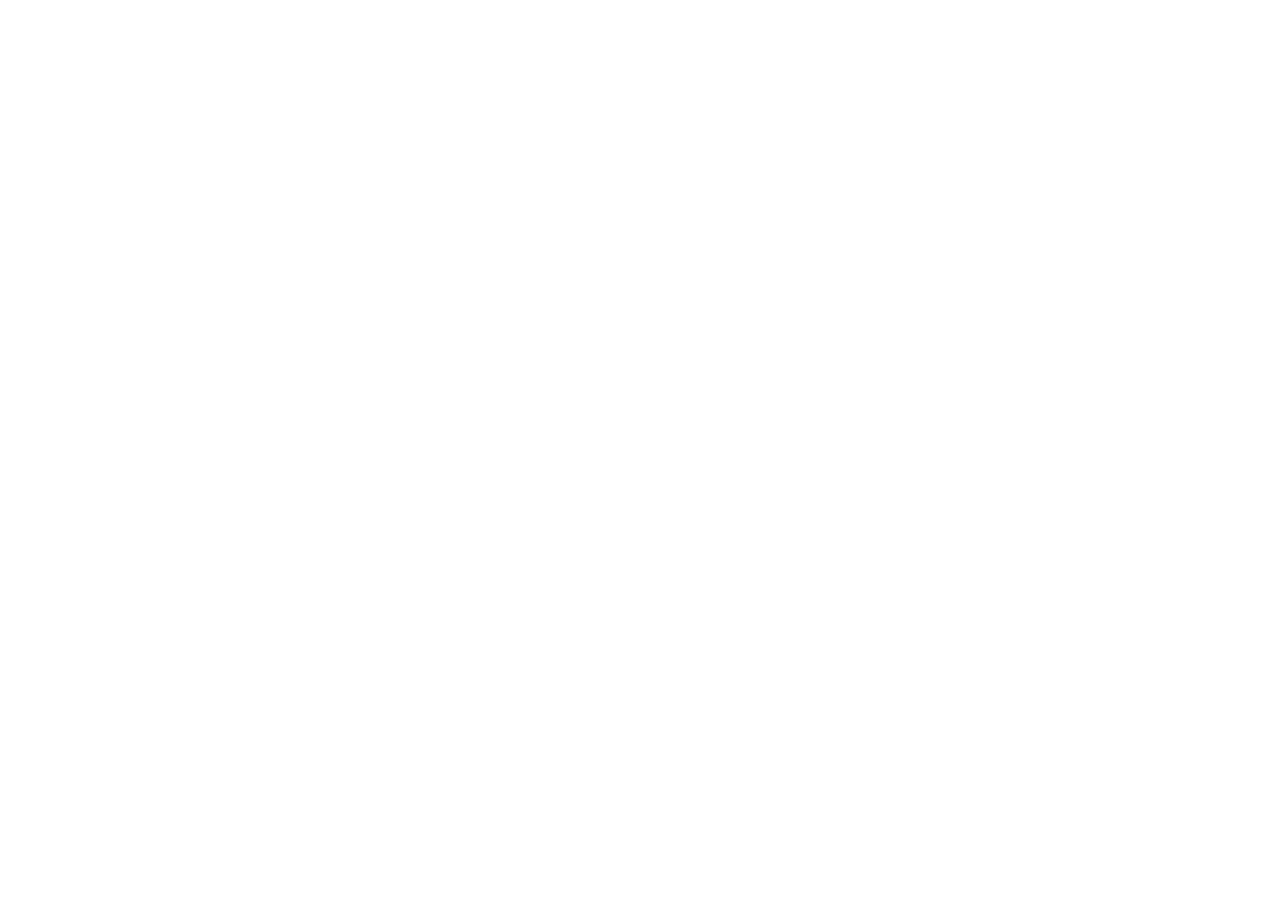
==== offline.html @ b0b28300 "PWA VERSION" ====
<!DOCTYPE html>
<html lang="en">
  <head>
    <meta charset="utf-8" />
    <meta
      name="viewport"
      content="width=device-width, initial-scale=1,maximum-scale=5"
    />

    <link rel="icon" href="./images/devchallenges.png" />

    <link
      rel="shortcut icon"
      type="image/x-icon"
      href="https://devchallenges.io/"
    />

    <link rel="stylesheet" href="./css/custom.css">

    <!-- Bootstrap CSS -->
    <link href="https://cdn.jsdelivr.net/npm/bootstrap@5.0.0-beta1/dist/css/bootstrap.min.css" rel="stylesheet" integrity="sha384-giJF6kkoqNQ00vy+HMDP7azOuL0xtbfIcaT9wjKHr8RbDVddVHyTfAAsrekwKmP1" crossorigin="anonymous">

    <link rel="manifest" href="manifest.json">

    <title>Team Page - OFFLINE </title>

  </head>
  <body>



  </body>
</html>
---- css/custom.css ----
@import url('https://fonts.googleapis.com/css2?family=PT+Serif:wght@400;700&family=Poppins:wght@100;200;300;400;500;600;700;800;900&display=swap');

.title_presentation{

    font-family: PT Serif;
    font-style: normal;
    font-weight: bold;
    font-size: 36px;
    line-height: 48px;
    letter-spacing: -0.045em;
    color: #000000;

}

.subtitle_presentation{

    font-family: Poppins;
    font-style: normal;
    font-weight: 600;
    font-size: 18px;
    line-height: 27px;
    text-transform: uppercase;
    color: #000000;
}

.p_presentation{

    font-family: Poppins;
    font-style: normal;
    font-weight: normal;
    font-size: 18px;
    line-height: 27px;
    color: #000000;
}

.card_team .card{

    border: unset;
}

.card_team{

    padding: 35px;
}

.card_team .card-body {
    padding: 0;
    margin-top: 1rem;
}

.card_team .office{

    font-family: PT Serif;
    font-style: normal;
    font-weight: normal;
    font-size: 12px;
    line-height: 16px;
    text-transform: uppercase;
    color: #000000;
    transform: rotate(90deg);
    position: absolute;
    right: -4rem;
    top: 3rem;
}

.margin-top_10{

    margin-top: 10rem;
}

@media only screen and (max-width: 320px) {

    .margin-top_10, .mt-mobile {
        margin-top: 6rem !important;
    }

}

@media only screen and (max-width: 992px) {

    .card_team {
        padding: 0;
    }

    .card_team .office {

        right: -2rem;
        
    }

 
}
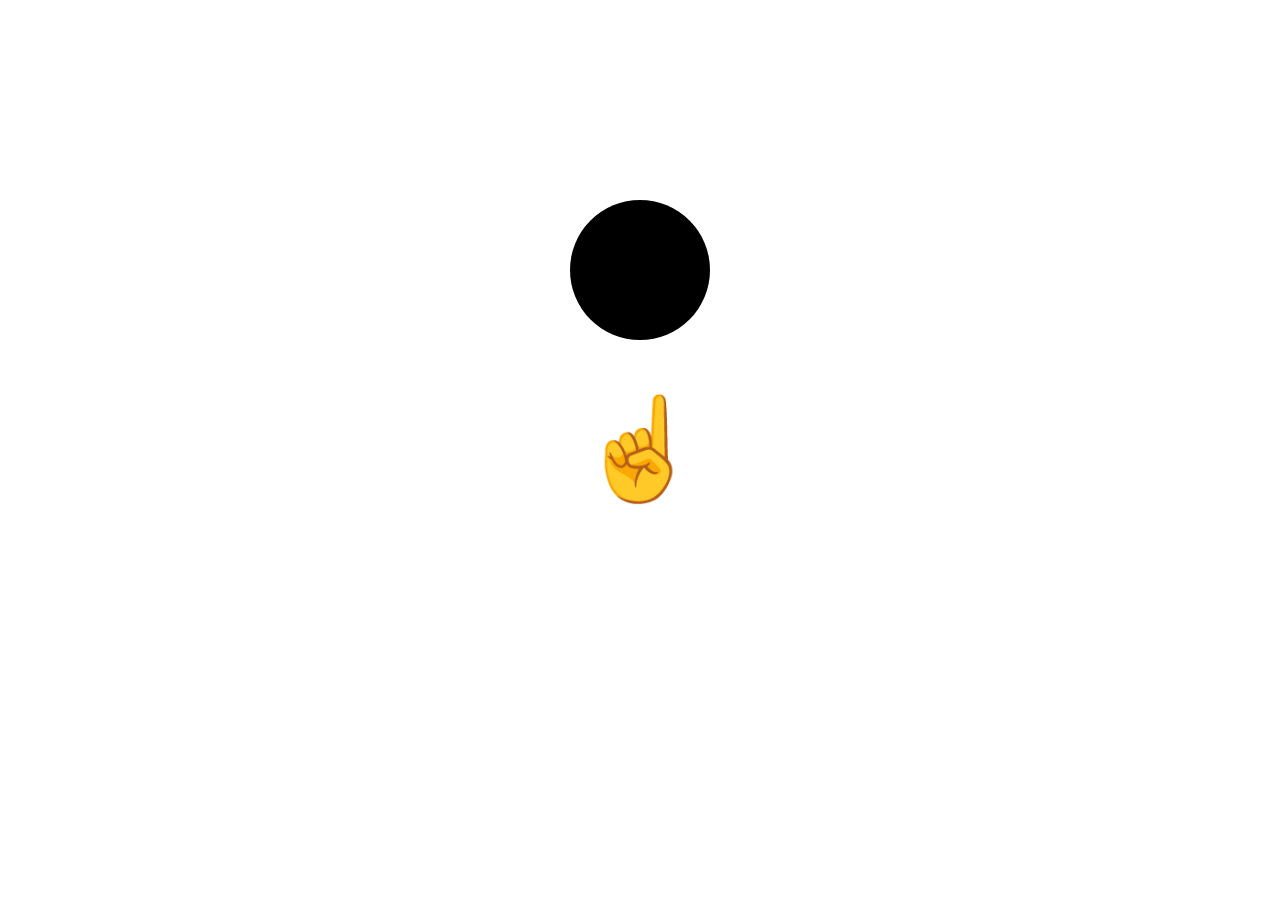
==== commit c2903924: "game in offline page" ====
--- a/offline.html
+++ b/offline.html
@@ -23,11 +23,791 @@
     <link rel="manifest" href="manifest.json">
 
     <title>Team Page - OFFLINE </title>
-
+    
+
+  <style>
+    @charset "UTF-8";
+@-webkit-keyframes move {
+  0% {
+    top: 30%;
+    left: 50%;
+    transform: translate(-50%, -50%);
+  }
+  10% {
+    top: 10%;
+    left: 40%;
+    transform: translate(-50%, -50%);
+  }
+  20% {
+    top: 80%;
+    left: 20%;
+    transform: translate(-50%, -50%);
+  }
+  25% {
+    top: 80%;
+    left: 20%;
+    transform: translate(-50%, -50%) scale(0.1);
+  }
+  30% {
+    top: 80%;
+    left: 20%;
+    transform: translate(-50%, -50%);
+  }
+  50% {
+    top: 10%;
+    left: 80%;
+    transform: translate(-50%, -50%) scale(0.8);
+  }
+  60% {
+    top: 20%;
+    left: 50%;
+    transform: translate(-50%, -50%) scale(0.7);
+  }
+  70% {
+    top: 80%;
+    left: 80%;
+    transform: translate(-50%, -50%) scale(0.7);
+  }
+  80% {
+    top: 40%;
+    left: 80%;
+    transform: translate(-50%, -50%) scale(0.6);
+  }
+  95% {
+    top: 50%;
+    left: 50%;
+    transform: translate(-50%, -50%) scale(0.4);
+  }
+  97% {
+    top: 40%;
+    left: 70%;
+    transform: translate(-50%, -50%) scale(2);
+  }
+  100% {
+    top: 50%;
+    left: 50%;
+    transform: translate(-50%, -50%) scale(1);
+  }
+}
+@keyframes move {
+  0% {
+    top: 30%;
+    left: 50%;
+    transform: translate(-50%, -50%);
+  }
+  10% {
+    top: 10%;
+    left: 40%;
+    transform: translate(-50%, -50%);
+  }
+  20% {
+    top: 80%;
+    left: 20%;
+    transform: translate(-50%, -50%);
+  }
+  25% {
+    top: 80%;
+    left: 20%;
+    transform: translate(-50%, -50%) scale(0.1);
+  }
+  30% {
+    top: 80%;
+    left: 20%;
+    transform: translate(-50%, -50%);
+  }
+  50% {
+    top: 10%;
+    left: 80%;
+    transform: translate(-50%, -50%) scale(0.8);
+  }
+  60% {
+    top: 20%;
+    left: 50%;
+    transform: translate(-50%, -50%) scale(0.7);
+  }
+  70% {
+    top: 80%;
+    left: 80%;
+    transform: translate(-50%, -50%) scale(0.7);
+  }
+  80% {
+    top: 40%;
+    left: 80%;
+    transform: translate(-50%, -50%) scale(0.6);
+  }
+  95% {
+    top: 50%;
+    left: 50%;
+    transform: translate(-50%, -50%) scale(0.4);
+  }
+  97% {
+    top: 40%;
+    left: 70%;
+    transform: translate(-50%, -50%) scale(2);
+  }
+  100% {
+    top: 50%;
+    left: 50%;
+    transform: translate(-50%, -50%) scale(1);
+  }
+}
+@-webkit-keyframes count {
+  0% {
+    content: "0%";
+  }
+  1% {
+    content: "1%";
+  }
+  2% {
+    content: "2%";
+  }
+  3% {
+    content: "3%";
+  }
+  4% {
+    content: "4%";
+  }
+  5% {
+    content: "5%";
+  }
+  6% {
+    content: "6%";
+  }
+  7% {
+    content: "7%";
+  }
+  8% {
+    content: "8%";
+  }
+  9% {
+    content: "9%";
+  }
+  10% {
+    content: "10%";
+  }
+  11% {
+    content: "11%";
+  }
+  12% {
+    content: "12%";
+  }
+  13% {
+    content: "13%";
+  }
+  14% {
+    content: "14%";
+  }
+  15% {
+    content: "15%";
+  }
+  16% {
+    content: "16%";
+  }
+  17% {
+    content: "17%";
+  }
+  18% {
+    content: "18%";
+  }
+  19% {
+    content: "19%";
+  }
+  20% {
+    content: "20%";
+  }
+  21% {
+    content: "21%";
+  }
+  22% {
+    content: "22%";
+  }
+  23% {
+    content: "23%";
+  }
+  24% {
+    content: "24%";
+  }
+  25% {
+    content: "25%";
+  }
+  26% {
+    content: "26%";
+  }
+  27% {
+    content: "27%";
+  }
+  28% {
+    content: "28%";
+  }
+  29% {
+    content: "29%";
+  }
+  30% {
+    content: "30%";
+  }
+  31% {
+    content: "31%";
+  }
+  32% {
+    content: "32%";
+  }
+  33% {
+    content: "33%";
+  }
+  34% {
+    content: "34%";
+  }
+  35% {
+    content: "35%";
+  }
+  36% {
+    content: "36%";
+  }
+  37% {
+    content: "37%";
+  }
+  38% {
+    content: "38%";
+  }
+  39% {
+    content: "39%";
+  }
+  40% {
+    content: "40%";
+  }
+  41% {
+    content: "41%";
+  }
+  42% {
+    content: "42%";
+  }
+  43% {
+    content: "43%";
+  }
+  44% {
+    content: "44%";
+  }
+  45% {
+    content: "45%";
+  }
+  46% {
+    content: "46%";
+  }
+  47% {
+    content: "47%";
+  }
+  48% {
+    content: "48%";
+  }
+  49% {
+    content: "49%";
+  }
+  50% {
+    content: "50%";
+  }
+  51% {
+    content: "51%";
+  }
+  52% {
+    content: "52%";
+  }
+  53% {
+    content: "53%";
+  }
+  54% {
+    content: "54%";
+  }
+  55% {
+    content: "55%";
+  }
+  56% {
+    content: "56%";
+  }
+  57% {
+    content: "57%";
+  }
+  58% {
+    content: "58%";
+  }
+  59% {
+    content: "59%";
+  }
+  60% {
+    content: "60%";
+  }
+  61% {
+    content: "61%";
+  }
+  62% {
+    content: "62%";
+  }
+  63% {
+    content: "63%";
+  }
+  64% {
+    content: "64%";
+  }
+  65% {
+    content: "65%";
+  }
+  66% {
+    content: "66%";
+  }
+  67% {
+    content: "67%";
+  }
+  68% {
+    content: "68%";
+  }
+  69% {
+    content: "69%";
+  }
+  70% {
+    content: "70%";
+  }
+  71% {
+    content: "71%";
+  }
+  72% {
+    content: "72%";
+  }
+  73% {
+    content: "73%";
+  }
+  74% {
+    content: "74%";
+  }
+  75% {
+    content: "75%";
+  }
+  76% {
+    content: "76%";
+  }
+  77% {
+    content: "77%";
+  }
+  78% {
+    content: "78%";
+  }
+  79% {
+    content: "79%";
+  }
+  80% {
+    content: "80%";
+  }
+  81% {
+    content: "81%";
+  }
+  82% {
+    content: "82%";
+  }
+  83% {
+    content: "83%";
+  }
+  84% {
+    content: "84%";
+  }
+  85% {
+    content: "85%";
+  }
+  86% {
+    content: "86%";
+  }
+  87% {
+    content: "87%";
+  }
+  88% {
+    content: "88%";
+  }
+  89% {
+    content: "89%";
+  }
+  90% {
+    content: "90%";
+  }
+  91% {
+    content: "91%";
+  }
+  92% {
+    content: "92%";
+  }
+  93% {
+    content: "93%";
+  }
+  94% {
+    content: "94%";
+  }
+  95% {
+    content: "95%";
+  }
+  96% {
+    content: "96%";
+  }
+  97% {
+    content: "97%";
+  }
+  98% {
+    content: "98%";
+  }
+  99% {
+    content: "99%";
+  }
+  100% {
+    content: "100%";
+  }
+}
+@keyframes count {
+  0% {
+    content: "0%";
+  }
+  1% {
+    content: "1%";
+  }
+  2% {
+    content: "2%";
+  }
+  3% {
+    content: "3%";
+  }
+  4% {
+    content: "4%";
+  }
+  5% {
+    content: "5%";
+  }
+  6% {
+    content: "6%";
+  }
+  7% {
+    content: "7%";
+  }
+  8% {
+    content: "8%";
+  }
+  9% {
+    content: "9%";
+  }
+  10% {
+    content: "10%";
+  }
+  11% {
+    content: "11%";
+  }
+  12% {
+    content: "12%";
+  }
+  13% {
+    content: "13%";
+  }
+  14% {
+    content: "14%";
+  }
+  15% {
+    content: "15%";
+  }
+  16% {
+    content: "16%";
+  }
+  17% {
+    content: "17%";
+  }
+  18% {
+    content: "18%";
+  }
+  19% {
+    content: "19%";
+  }
+  20% {
+    content: "20%";
+  }
+  21% {
+    content: "21%";
+  }
+  22% {
+    content: "22%";
+  }
+  23% {
+    content: "23%";
+  }
+  24% {
+    content: "24%";
+  }
+  25% {
+    content: "25%";
+  }
+  26% {
+    content: "26%";
+  }
+  27% {
+    content: "27%";
+  }
+  28% {
+    content: "28%";
+  }
+  29% {
+    content: "29%";
+  }
+  30% {
+    content: "30%";
+  }
+  31% {
+    content: "31%";
+  }
+  32% {
+    content: "32%";
+  }
+  33% {
+    content: "33%";
+  }
+  34% {
+    content: "34%";
+  }
+  35% {
+    content: "35%";
+  }
+  36% {
+    content: "36%";
+  }
+  37% {
+    content: "37%";
+  }
+  38% {
+    content: "38%";
+  }
+  39% {
+    content: "39%";
+  }
+  40% {
+    content: "40%";
+  }
+  41% {
+    content: "41%";
+  }
+  42% {
+    content: "42%";
+  }
+  43% {
+    content: "43%";
+  }
+  44% {
+    content: "44%";
+  }
+  45% {
+    content: "45%";
+  }
+  46% {
+    content: "46%";
+  }
+  47% {
+    content: "47%";
+  }
+  48% {
+    content: "48%";
+  }
+  49% {
+    content: "49%";
+  }
+  50% {
+    content: "50%";
+  }
+  51% {
+    content: "51%";
+  }
+  52% {
+    content: "52%";
+  }
+  53% {
+    content: "53%";
+  }
+  54% {
+    content: "54%";
+  }
+  55% {
+    content: "55%";
+  }
+  56% {
+    content: "56%";
+  }
+  57% {
+    content: "57%";
+  }
+  58% {
+    content: "58%";
+  }
+  59% {
+    content: "59%";
+  }
+  60% {
+    content: "60%";
+  }
+  61% {
+    content: "61%";
+  }
+  62% {
+    content: "62%";
+  }
+  63% {
+    content: "63%";
+  }
+  64% {
+    content: "64%";
+  }
+  65% {
+    content: "65%";
+  }
+  66% {
+    content: "66%";
+  }
+  67% {
+    content: "67%";
+  }
+  68% {
+    content: "68%";
+  }
+  69% {
+    content: "69%";
+  }
+  70% {
+    content: "70%";
+  }
+  71% {
+    content: "71%";
+  }
+  72% {
+    content: "72%";
+  }
+  73% {
+    content: "73%";
+  }
+  74% {
+    content: "74%";
+  }
+  75% {
+    content: "75%";
+  }
+  76% {
+    content: "76%";
+  }
+  77% {
+    content: "77%";
+  }
+  78% {
+    content: "78%";
+  }
+  79% {
+    content: "79%";
+  }
+  80% {
+    content: "80%";
+  }
+  81% {
+    content: "81%";
+  }
+  82% {
+    content: "82%";
+  }
+  83% {
+    content: "83%";
+  }
+  84% {
+    content: "84%";
+  }
+  85% {
+    content: "85%";
+  }
+  86% {
+    content: "86%";
+  }
+  87% {
+    content: "87%";
+  }
+  88% {
+    content: "88%";
+  }
+  89% {
+    content: "89%";
+  }
+  90% {
+    content: "90%";
+  }
+  91% {
+    content: "91%";
+  }
+  92% {
+    content: "92%";
+  }
+  93% {
+    content: "93%";
+  }
+  94% {
+    content: "94%";
+  }
+  95% {
+    content: "95%";
+  }
+  96% {
+    content: "96%";
+  }
+  97% {
+    content: "97%";
+  }
+  98% {
+    content: "98%";
+  }
+  99% {
+    content: "99%";
+  }
+  100% {
+    content: "100%";
+  }
+}
+body {
+  width: 100%;
+  height: 100vh;
+}
+
+.circle {
+  --size: 140px;
+  position: absolute;
+  width: var(--size);
+  height: var(--size);
+  background: black;
+  border-radius: 100%;
+  top: 30%;
+  left: 50%;
+  transform: translate(-50%, -50%);
+  z-index: 1;
+}
+.circle:hover {
+  -webkit-animation: move 40s linear;
+          animation: move 40s linear;
+}
+.circle:hover + .counter::after {
+  -webkit-animation: count 40s linear;
+          animation: count 40s linear;
+  color: rgba(0, 0, 0, 0.1);
+}
+
+.counter {
+  position: absolute;
+  top: 50%;
+  left: 50%;
+  transform: translate(-50%, -50%);
+  font-size: 100px;
+  line-height: 1;
+  text-align: center;
+  text-transform: uppercase;
+}
+.counter::after {
+  content: "☝️";
+}  
+    
+  </style>
   </head>
   <body>
 
-
+    <div class="circle"></div>
+    <div class="counter"></div>
 
   </body>
 </html>
